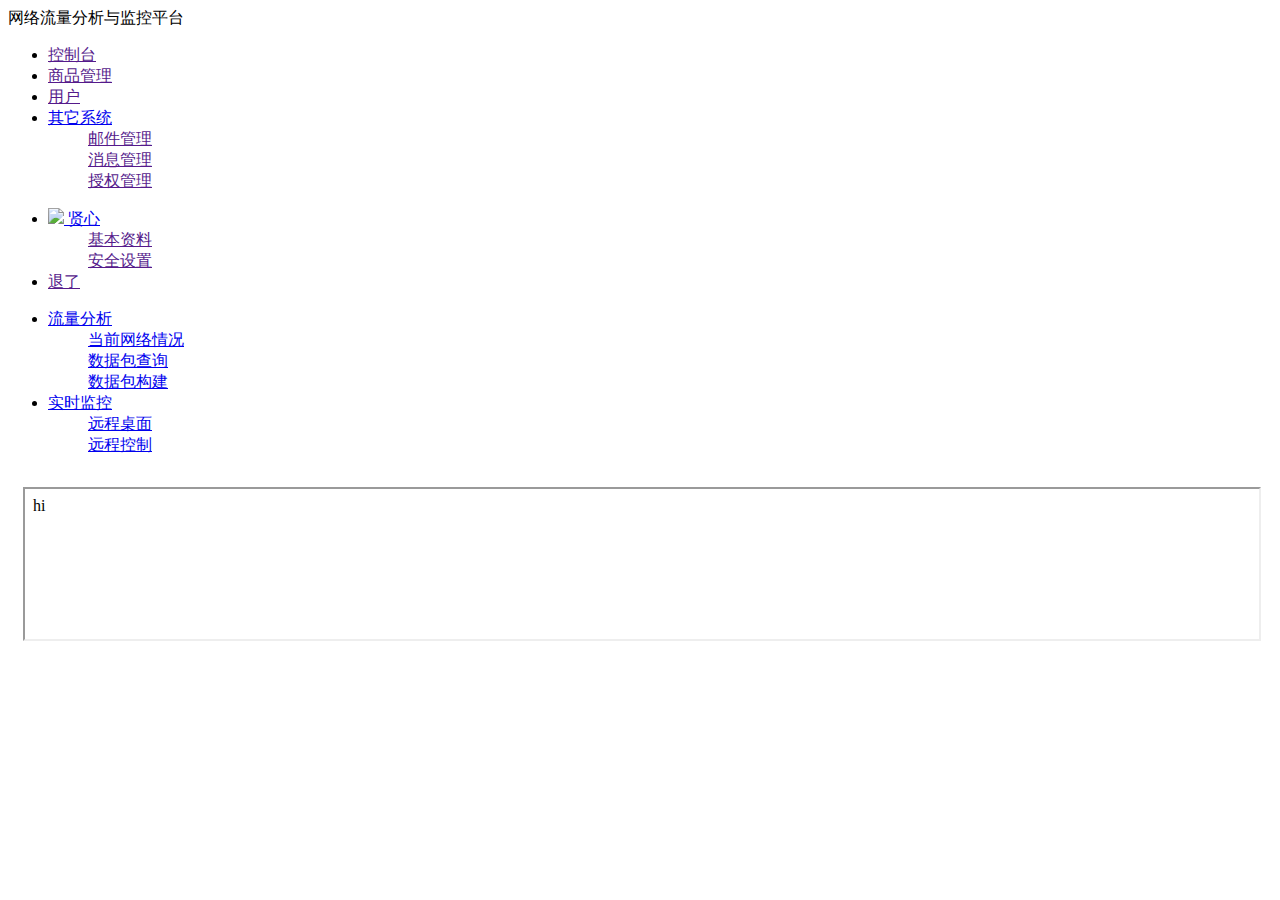
==== src/main/java/watcher/view/index.html @ 12462485 "页面初始化" ====
<!DOCTYPE html>
<html>
<head>
    <meta charset="utf-8">
    <meta name="viewport" content="width=device-width, initial-scale=1, maximum-scale=1">
    <title>网络流量分析与监控平台</title>
    <link rel="stylesheet" href="layui/css/layui.css">
</head>
<body class="layui-layout-body" >
<div class="layui-layout layui-layout-admin" id="app">
    <div class="layui-header">
        <div class="layui-logo">网络流量分析与监控平台</div>
        <ul class="layui-nav layui-layout-left">
            <li class="layui-nav-item"><a href="">控制台</a></li>
            <li class="layui-nav-item"><a href="">商品管理</a></li>
            <li class="layui-nav-item"><a href="">用户</a></li>
            <li class="layui-nav-item">
                <a href="javascript:;">其它系统</a>
                <dl class="layui-nav-child">
                    <dd><a href="">邮件管理</a></dd>
                    <dd><a href="">消息管理</a></dd>
                    <dd><a href="">授权管理</a></dd>
                </dl>
            </li>
        </ul>
        <ul class="layui-nav layui-layout-right">
            <li class="layui-nav-item">
                <a href="javascript:;">
                    <img src="http://t.cn/RCzsdCq" class="layui-nav-img">
                    贤心
                </a>
                <dl class="layui-nav-child">
                    <dd><a href="">基本资料</a></dd>
                    <dd><a href="">安全设置</a></dd>
                </dl>
            </li>
            <li class="layui-nav-item"><a href="">退了</a></li>
        </ul>
    </div>

    <div class="layui-side layui-bg-black">
        <div class="layui-side-scroll">
            <ul class="layui-nav layui-nav-tree"  lay-filter="test">
                <li class="layui-nav-item layui-nav-itemed">
                    <a class="" href="javascript:;">流量分析</a>
                    <dl class="layui-nav-child">
                        <dd><a href="javascript:;"  @click="change('network.html')">当前网络情况</a></dd>
                        <dd><a href="javascript:;"  @click="change('find.html')">数据包查询</a></dd>
                        <dd><a href="javascript:;"  @click="change('create.html')">数据包构建</a></dd>
                    </dl>
                </li>
                <li class="layui-nav-item">
                    <a href="javascript:;">实时监控</a>
                    <dl class="layui-nav-child">
                        <dd><a href="javascript:;"  @click="change('screen.html')">远程桌面</a></dd>
                        <dd><a href="javascript:;"  @click="change('controller.html')">远程控制</a></dd>
                    </dl>
                </li>
            </ul>
        </div>
    </div>

    <div class="layui-body">
        <!-- 内容主体区域 -->
        <div style="padding: 15px;">
            <iframe :src="pageName" style="width: 100%"></iframe>
        </div>
    </div>

    <div class="layui-footer">
        <!-- 底部固定区域 -->
    </div>
</div>
<script src="layui/layui.all.js"></script>
<script src="js/vue.js"></script>
<script src="js/jq.js"></script>
<script>
    var vue = new Vue({
        el:'#app',
        data:{pageName :"welcome.html"},
        methods:{
            change:function (pname){
                this.$data.pageName = pname;
            }
        }
    })
</script>
</body>
</html>
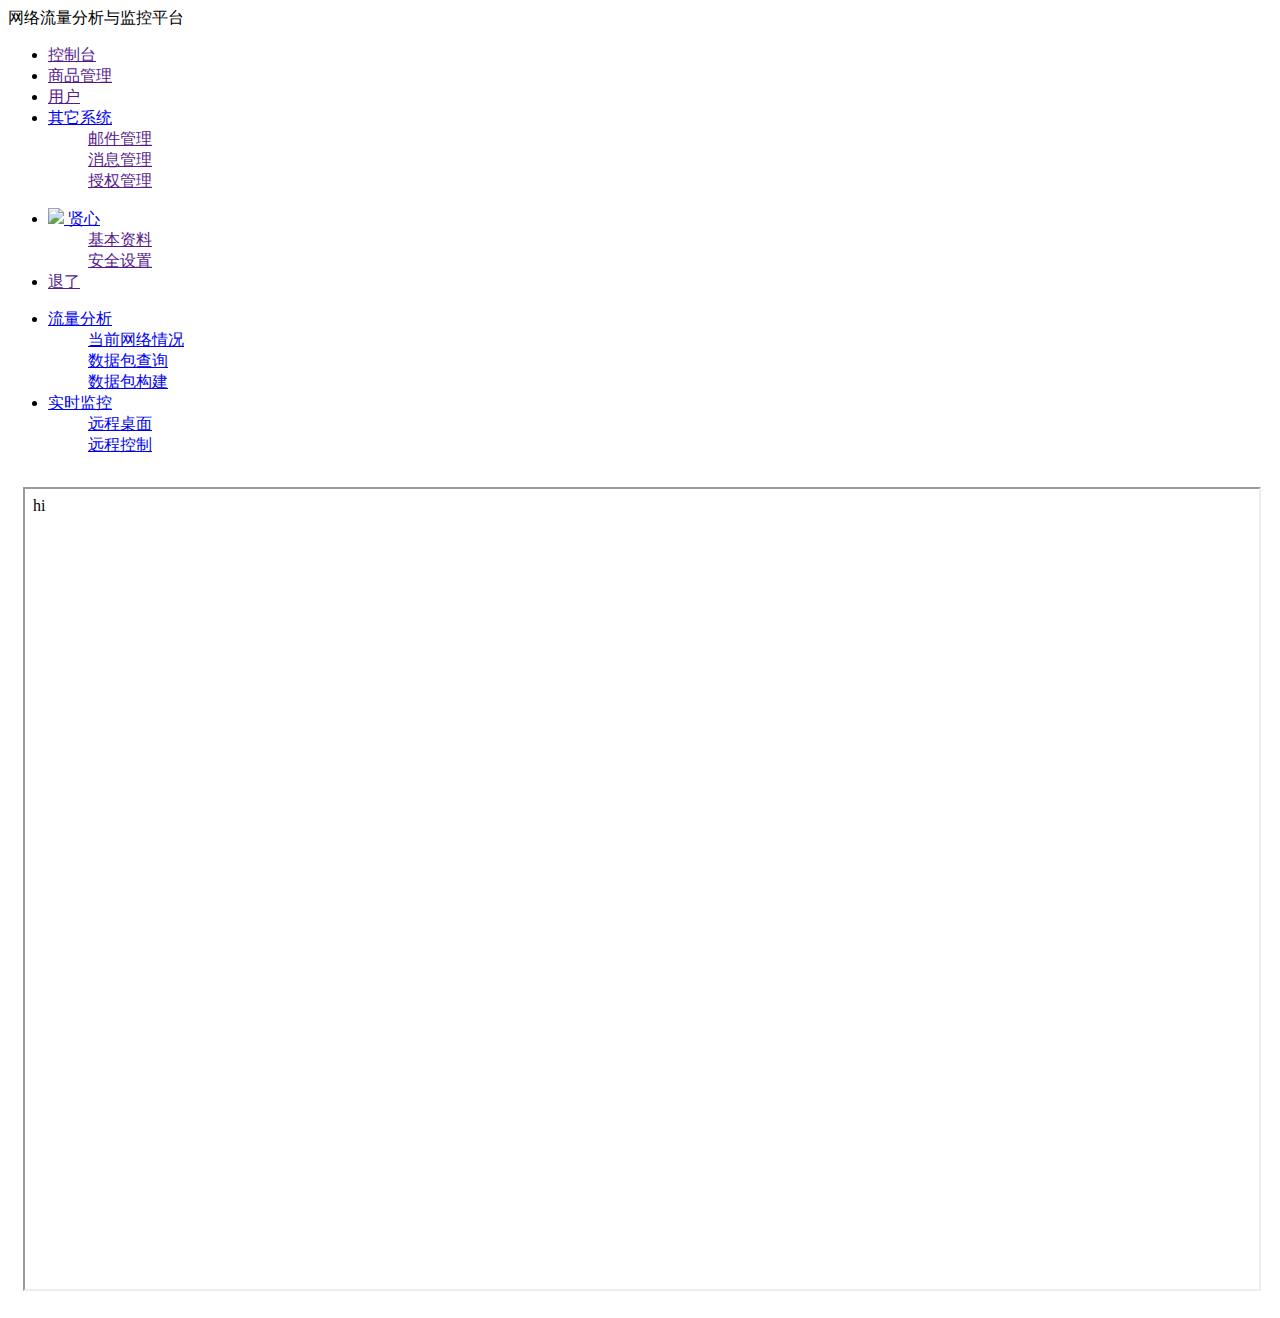
==== commit 00787161: "find.html和network.html完工" ====
--- a/src/main/java/watcher/view/index.html
+++ b/src/main/java/watcher/view/index.html
@@ -63,7 +63,7 @@
     <div class="layui-body">
         <!-- 内容主体区域 -->
         <div style="padding: 15px;">
-            <iframe :src="pageName" style="width: 100%"></iframe>
+            <iframe :src="pageName" style="width: 100%;height: 800px"></iframe>
         </div>
     </div>
 
